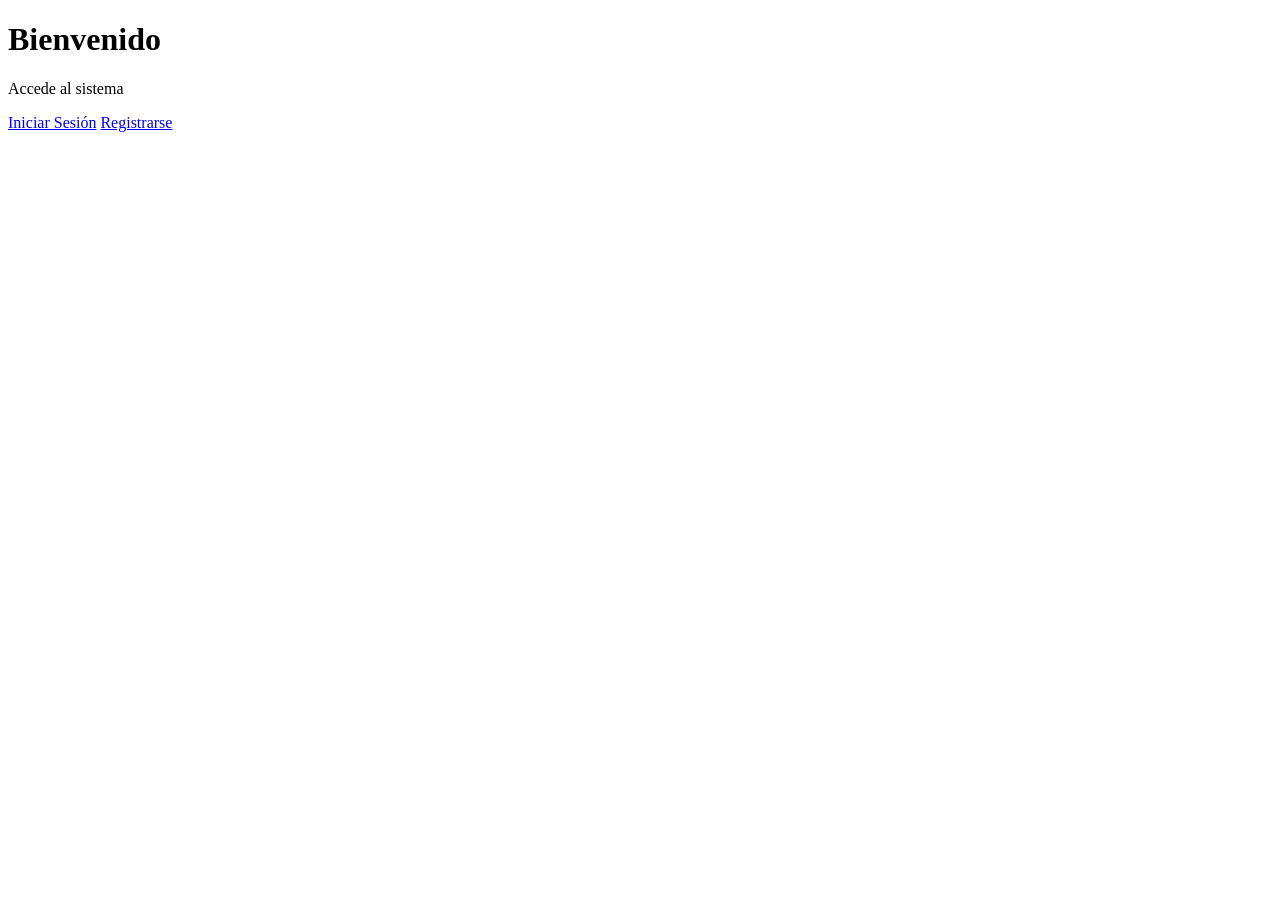
==== home.html @ a66dcc11 "actualizacion" ====
<!DOCTYPE html>
<html lang="es">
<head>
<meta charset="UTF-8">
<meta name="viewport" content="width=device-width, initial-scale=1.0">
<title>Inicio</title>
<link rel="stylesheet" href="css/auth.css">
</head>
<body>

<div class="auth-container">

    <h1>Bienvenido</h1>
    <p>Accede al sistema</p>

    <div class="auth-buttons">
        <a href="login.html" class="btn-modern">Iniciar Sesión</a>
        <a href="registro_usuario.html" class="btn-modern">Registrarse</a>
    </div>

</div>

</body>
</html>
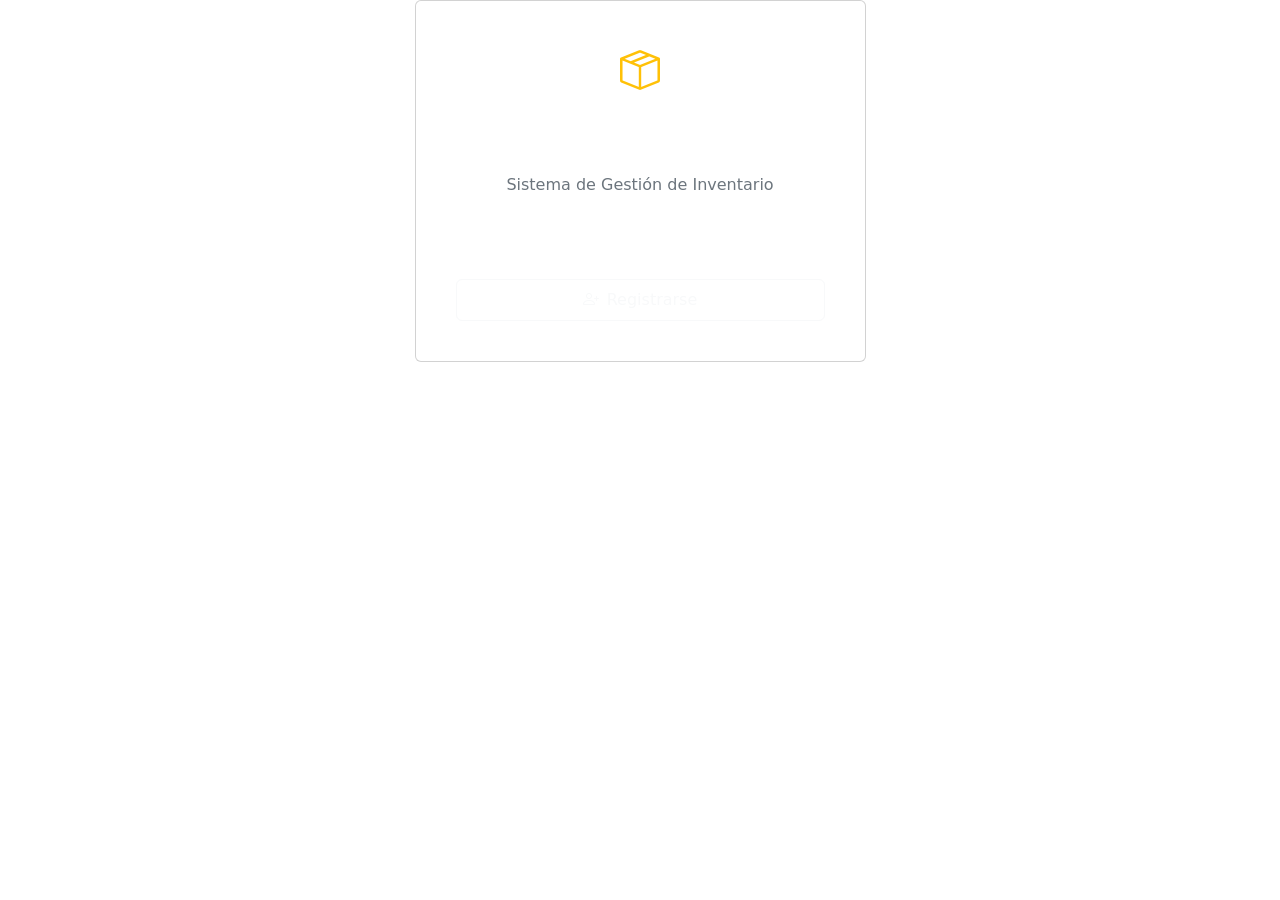
==== commit e67b27da: "Etapa 4" ====
--- a/home.html
+++ b/home.html
@@ -1,24 +1,40 @@
 <!DOCTYPE html>
 <html lang="es">
 <head>
-<meta charset="UTF-8">
-<meta name="viewport" content="width=device-width, initial-scale=1.0">
-<title>Inicio</title>
-<link rel="stylesheet" href="css/auth.css">
+    <meta charset="UTF-8">
+    <meta name="viewport" content="width=device-width, initial-scale=1.0">
+    <title>Inicio | Grupo 9</title>
+    <!-- Bootstrap 5 CSS -->
+    <link href="https://cdn.jsdelivr.net/npm/bootstrap@5.3.0/dist/css/bootstrap.min.css" rel="stylesheet">
+    <!-- Bootstrap Icons -->
+    <link rel="stylesheet" href="https://cdn.jsdelivr.net/npm/bootstrap-icons@1.11.0/font/bootstrap-icons.css">
+    <!-- Google Fonts -->
+    <link href="https://fonts.googleapis.com/css2?family=Inter:wght@400;600;700&display=swap" rel="stylesheet">
+    <!-- Custom CSS -->
+    <link rel="stylesheet" href="css/styles.css">
 </head>
-<body>
-
-<div class="auth-container">
-
-    <h1>Bienvenido</h1>
-    <p>Accede al sistema</p>
-
-    <div class="auth-buttons">
-        <a href="login.html" class="btn-modern">Iniciar Sesión</a>
-        <a href="registro_usuario.html" class="btn-modern">Registrarse</a>
+<body class="auth-page">
+    <div class="container">
+        <div class="row justify-content-center">
+            <div class="col-md-5">
+                <div class="card card-glass text-center p-4">
+                    <div class="card-body">
+                        <i class="bi bi-box-seam fs-1 text-warning mb-3 d-block"></i>
+                        <h1 class="text-white mb-2">Bienvenido</h1>
+                        <p class="text-secondary mb-4">Sistema de Gestión de Inventario</p>
+                        <div class="d-grid gap-3">
+                            <a href="login.html" class="btn btn-orange text-white py-2 fw-semibold">
+                                <i class="bi bi-box-arrow-in-right me-2"></i>Iniciar Sesión
+                            </a>
+                            <a href="registro_usuario.html" class="btn btn-outline-light py-2">
+                                <i class="bi bi-person-plus me-2"></i>Registrarse
+                            </a>
+                        </div>
+                    </div>
+                </div>
+            </div>
+        </div>
     </div>
-
-</div>
-
+    <script src="https://cdn.jsdelivr.net/npm/bootstrap@5.3.0/dist/js/bootstrap.bundle.min.js"></script>
 </body>
 </html>
